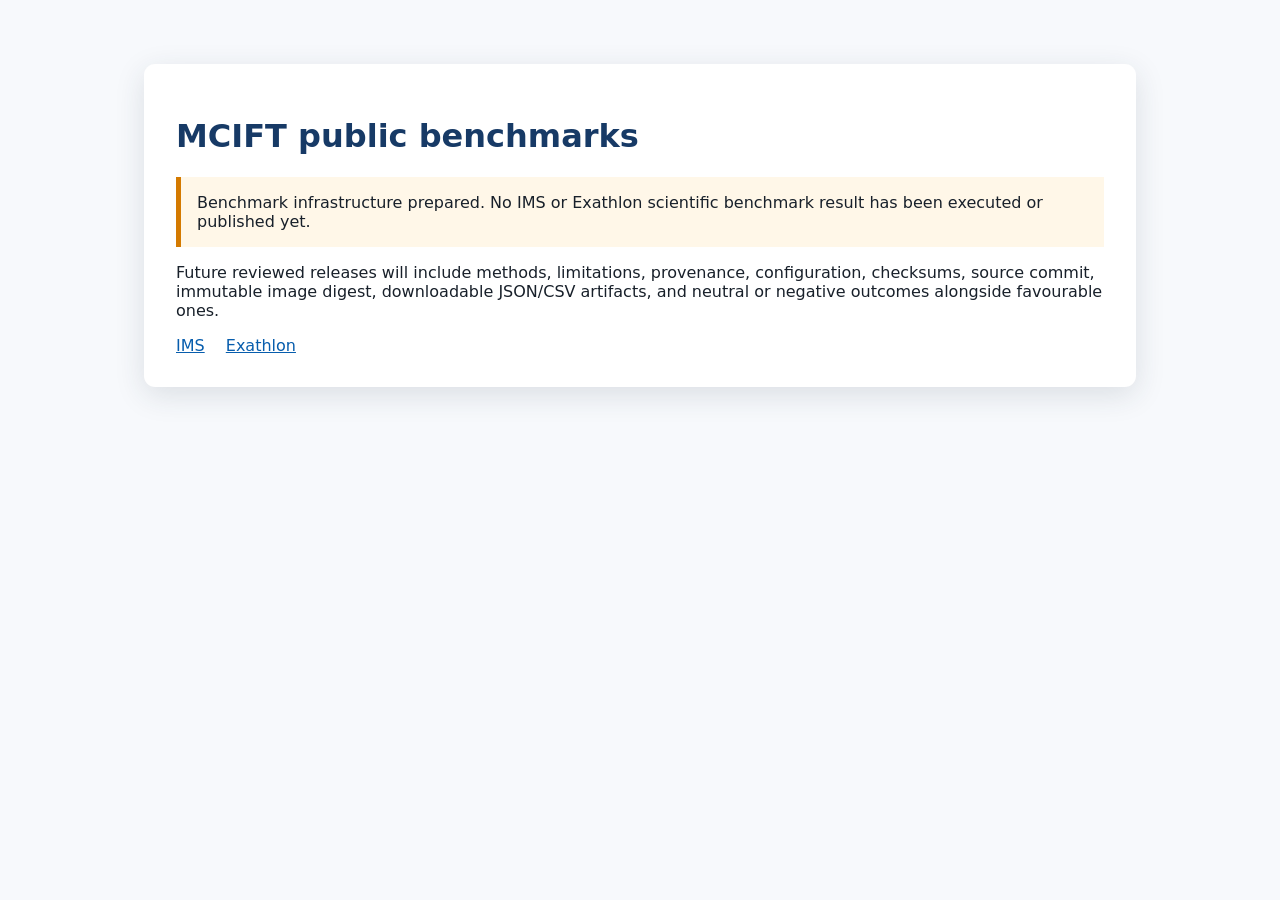
==== docs/benchmarks/index.html @ c81aff98 "feat: scaffold reproducible benchmark package" ====
<!doctype html>
<html lang="en"><head><meta charset="utf-8"><meta name="viewport" content="width=device-width,initial-scale=1">
<title>MCIFT public benchmarks</title><link rel="stylesheet" href="assets/style.css"></head>
<body><main><h1>MCIFT public benchmarks</h1>
<p class="notice">Benchmark infrastructure prepared. No IMS or Exathlon scientific benchmark result has been executed or published yet.</p>
<p>Future reviewed releases will include methods, limitations, provenance, configuration, checksums, source commit, immutable image digest, downloadable JSON/CSV artifacts, and neutral or negative outcomes alongside favourable ones.</p>
<nav><a href="ims/">IMS</a> <a href="exathlon/">Exathlon</a></nav></main></body></html>
---- docs/benchmarks/assets/style.css ----
:root{font-family:system-ui,sans-serif;color:#18202a;background:#f7f9fc}body{margin:0}main{max-width:58rem;margin:4rem auto;padding:2rem;background:white;border-radius:.7rem;box-shadow:0 8px 30px #2342}h1{color:#173a66}.notice{border-left:.35rem solid #d47a00;padding:1rem;background:#fff7e8}a{margin-right:1rem;color:#075dad}
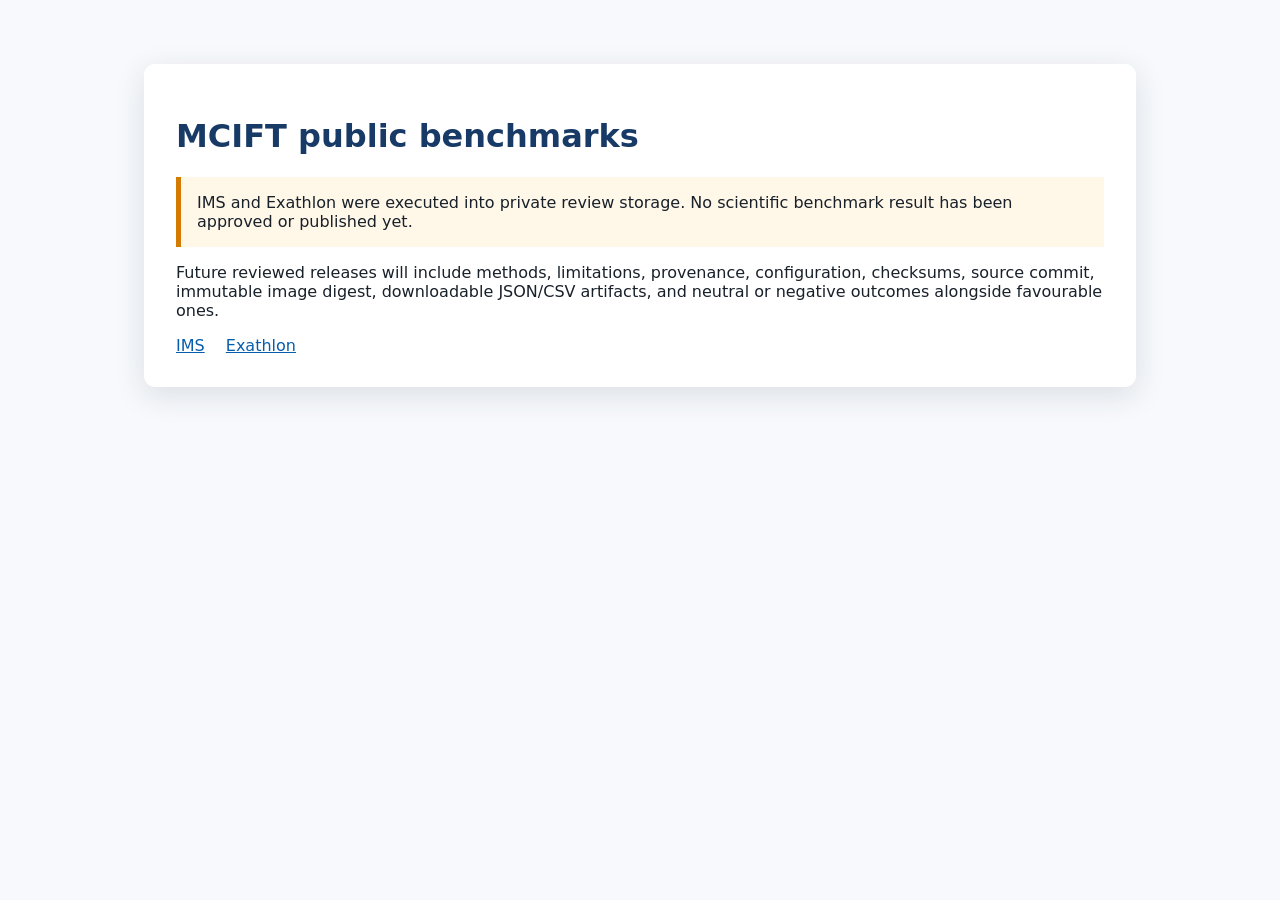
==== commit 361d5910: "docs: record private benchmark execution status" ====
--- a/docs/benchmarks/index.html
+++ b/docs/benchmarks/index.html
@@ -2,7 +2,6 @@
 <html lang="en"><head><meta charset="utf-8"><meta name="viewport" content="width=device-width,initial-scale=1">
 <title>MCIFT public benchmarks</title><link rel="stylesheet" href="assets/style.css"></head>
 <body><main><h1>MCIFT public benchmarks</h1>
-<p class="notice">Benchmark infrastructure prepared. No IMS or Exathlon scientific benchmark result has been executed or published yet.</p>
+<p class="notice">IMS and Exathlon were executed into private review storage. No scientific benchmark result has been approved or published yet.</p>
 <p>Future reviewed releases will include methods, limitations, provenance, configuration, checksums, source commit, immutable image digest, downloadable JSON/CSV artifacts, and neutral or negative outcomes alongside favourable ones.</p>
 <nav><a href="ims/">IMS</a> <a href="exathlon/">Exathlon</a></nav></main></body></html>
-
